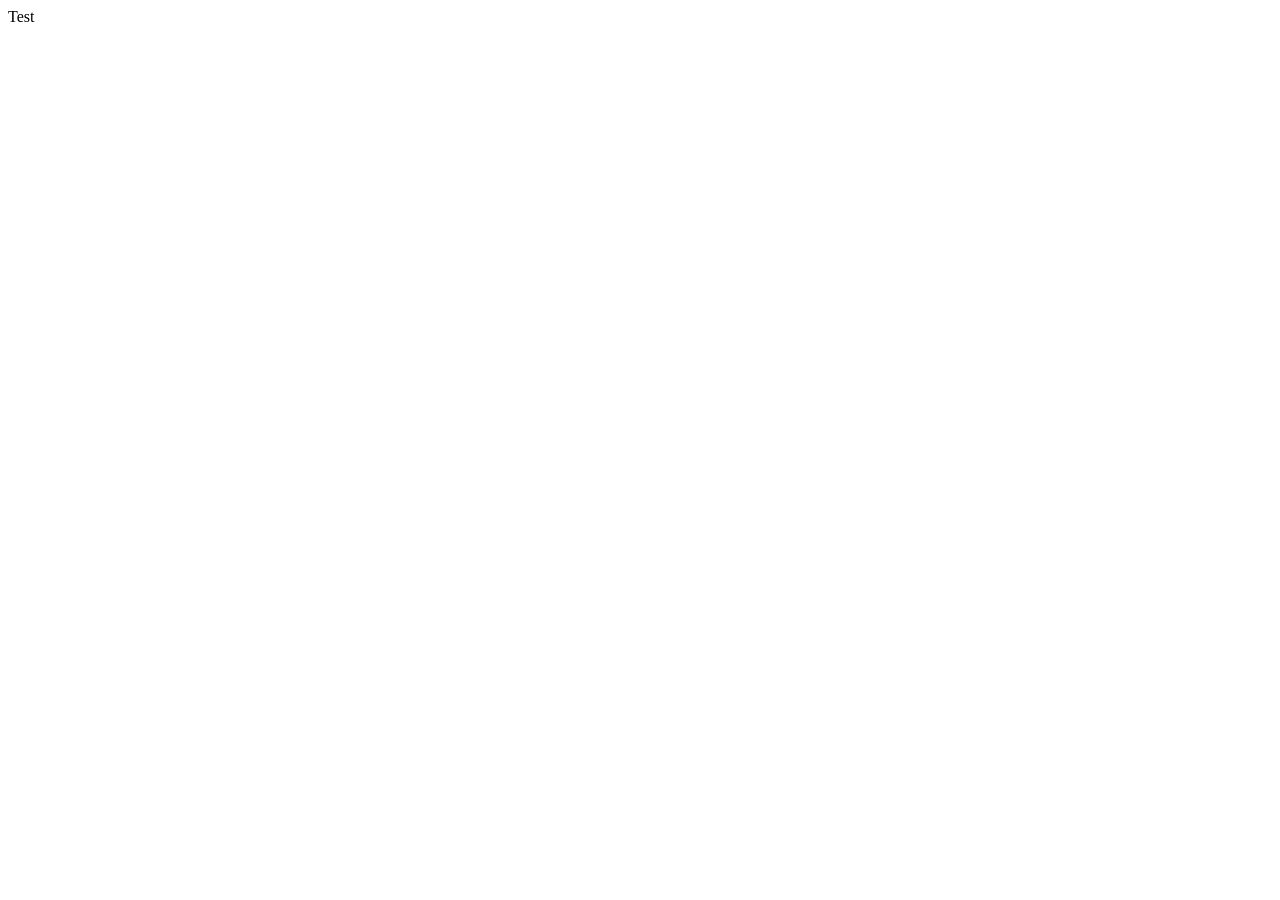
==== app/index.html @ aee0ac0f "first commit" ====
<html>
<head>
    <meta charset="utf-8" />
    <meta http-equiv="X-UA-Compatible" content="IE=edge">
    <title>OCR Webservice</title>
    <meta name="viewport" content="width=device-width, initial-scale=1">
    <link rel="stylesheet" type="text/css" media="screen" href="css/main.css" />
  <script src="js/main.js"></script>
</head>
<body>
    Test
</body>
</html>
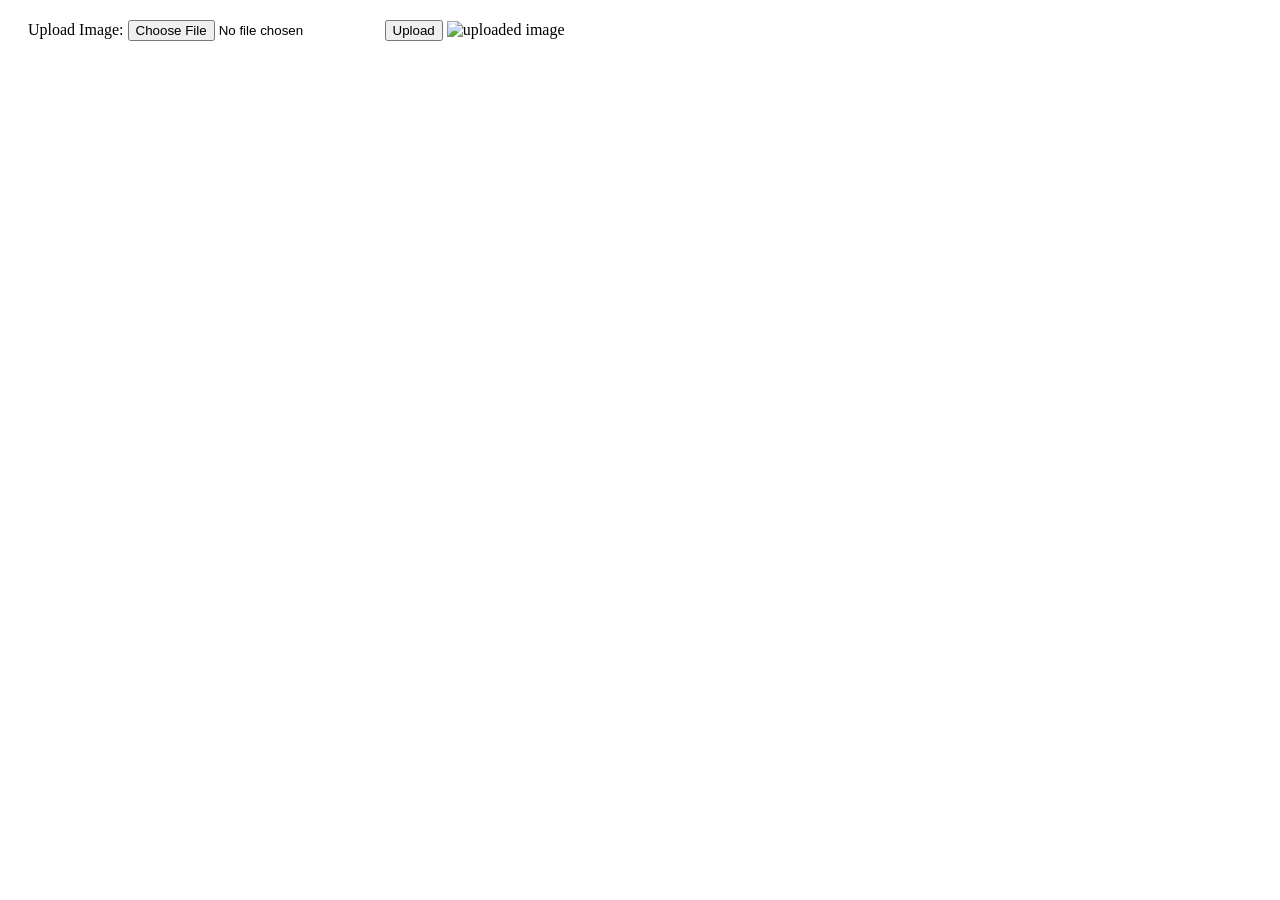
==== commit ffda55a3: "testing uplooad image" ====
--- a/app/index.html
+++ b/app/index.html
@@ -1,13 +1,22 @@
 <html>
+
 <head>
     <meta charset="utf-8" />
     <meta http-equiv="X-UA-Compatible" content="IE=edge">
     <title>OCR Webservice</title>
     <meta name="viewport" content="width=device-width, initial-scale=1">
-    <link rel="stylesheet" type="text/css" media="screen" href="css/main.css" />
-  <script src="js/main.js"></script>
+    <link rel="stylesheet" href="css/main.css" />
+    <script src="https://cdn.jsdelivr.net/npm/axios/dist/axios.min.js"></script>
+    <script src="js/main.js"></script>
 </head>
+
 <body>
-    Test
+    <div id="div_container" style="margin: 20px;">
+        Upload Image:
+        <input id="file_upload" type=file name=file>
+        <button id="btn_upload" type="button">Upload</button>
+        <img id="img_upload" src="https://via.placeholder.com/200" alt="uploaded image" />
+    </div>
 </body>
+
 </html>
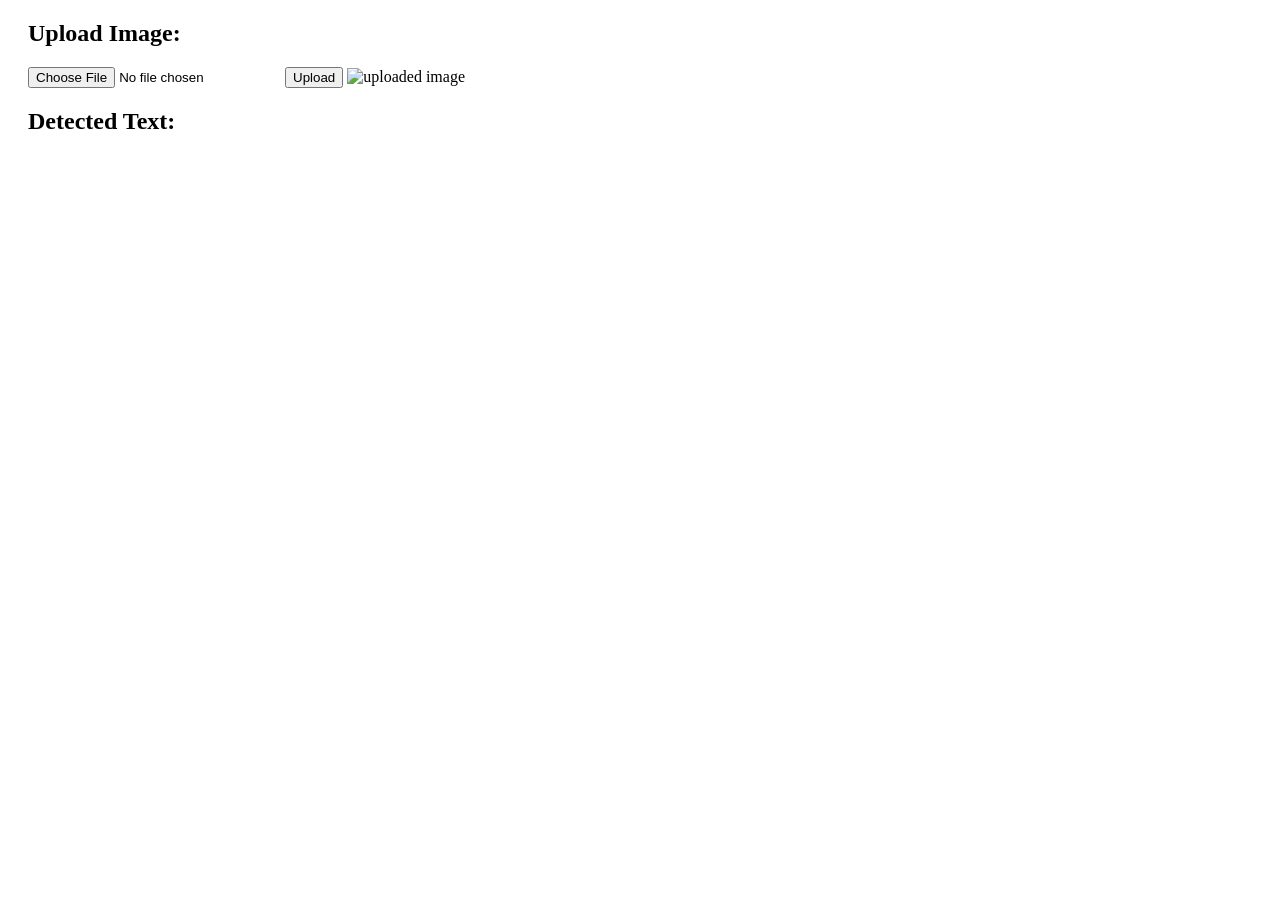
==== commit 3c0e5f8e: "changed to process in gray scale rather than rgb" ====
--- a/app/index.html
+++ b/app/index.html
@@ -12,10 +12,12 @@
 
 <body>
     <div id="div_container" style="margin: 20px;">
-        Upload Image:
+        <h2>Upload Image:</h2>
         <input id="file_upload" type=file name=file>
         <button id="btn_upload" type="button">Upload</button>
         <img id="img_upload" src="https://via.placeholder.com/200" alt="uploaded image" />
+        <h2>Detected Text:</h2>
+        <div id="div_prediction"></div>        
     </div>
 </body>
 
